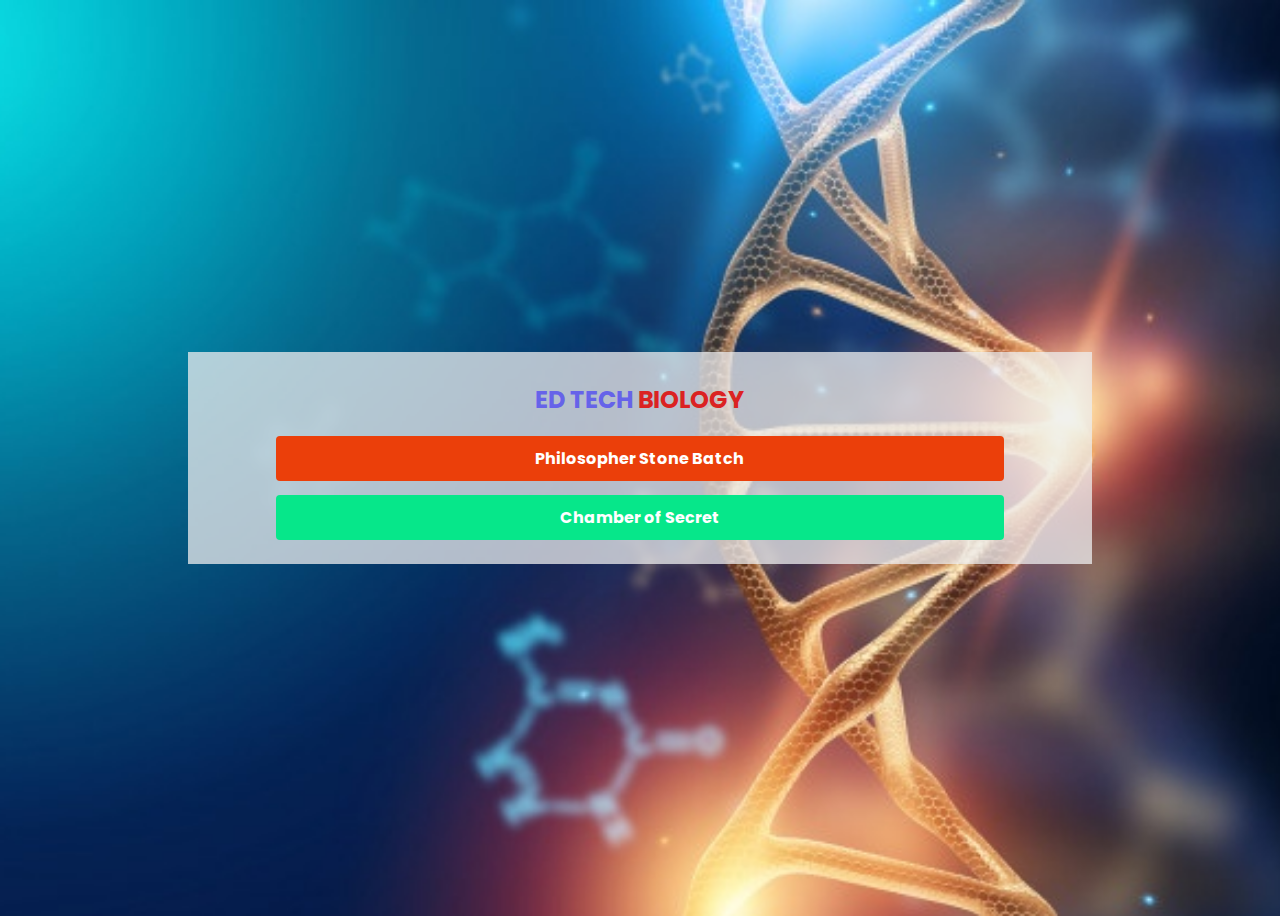
==== index.html @ 28ca8996 "bio" ====
<!DOCTYPE html>
<html lang="en">
  <head>
    <meta charset="UTF-8" />
    <meta http-equiv="X-UA-Compatible" content="IE=edge" />
    <meta name="viewport" content="width=device-width, initial-scale=1.0" />
    <title>Tailwind CSS Practice Project</title>
    <link
      href="https://fonts.googleapis.com/icon?family=Material+Icons|Material+Icons+Outlined"
      rel="stylesheet"
    />
    <link rel="stylesheet" href="style.css" />
  </head>
  <body class="edtechbio">
    <div class="card_bio">
      <h2 class="logo">ED TECH <span class="logo__bio">BIOLOGY</span></h2>
      <a href="/philosopherstone" class="batch_link philosopher">
        Philosopher Stone Batch
      </a>
      <a href="./upcoming.html" class="batch_link chamber">
        Chamber of Secret
      </a>
    </div>
  </body>
</html>
---- style.css ----
@import url('https://fonts.googleapis.com/css?family=Poppins:wght@400;500;600;700|Grand+Hotel&display=swap&effect=shadow-multiple|anaglyph|fire-animation');

body {
    font-family: 'Poppins', sans-serif;
}


.edtechbio {
    background: url(./biobg.jpg) center center no-repeat;
    background-size: cover;

    min-height: 100vh;
    display: flex;
    justify-content: center;
    align-items: center;
}

.card_bio{
    display: flex;
    flex-direction: column;
    justify-content: center;
    align-items: center;
    background:rgba(236, 236, 238, 0.753);
    padding: 10px;
    min-width: 70%;
    text-align: center;
}

.logo{
    color: rgb(102, 99, 233);
}
.logo__bio{
    color: rgb(219, 34, 34)
}
.batch_link{
    text-decoration: none;
    color: rgb(255,255,255);
    margin-bottom: 14px;
    padding: 10px;
    border-radius: 4px;
    width: 80%;
    font-weight: bold;
}
.philosopher{
    background: rgb(235, 63, 10)
}
.chamber{
    background: rgb(6, 231, 138)
}
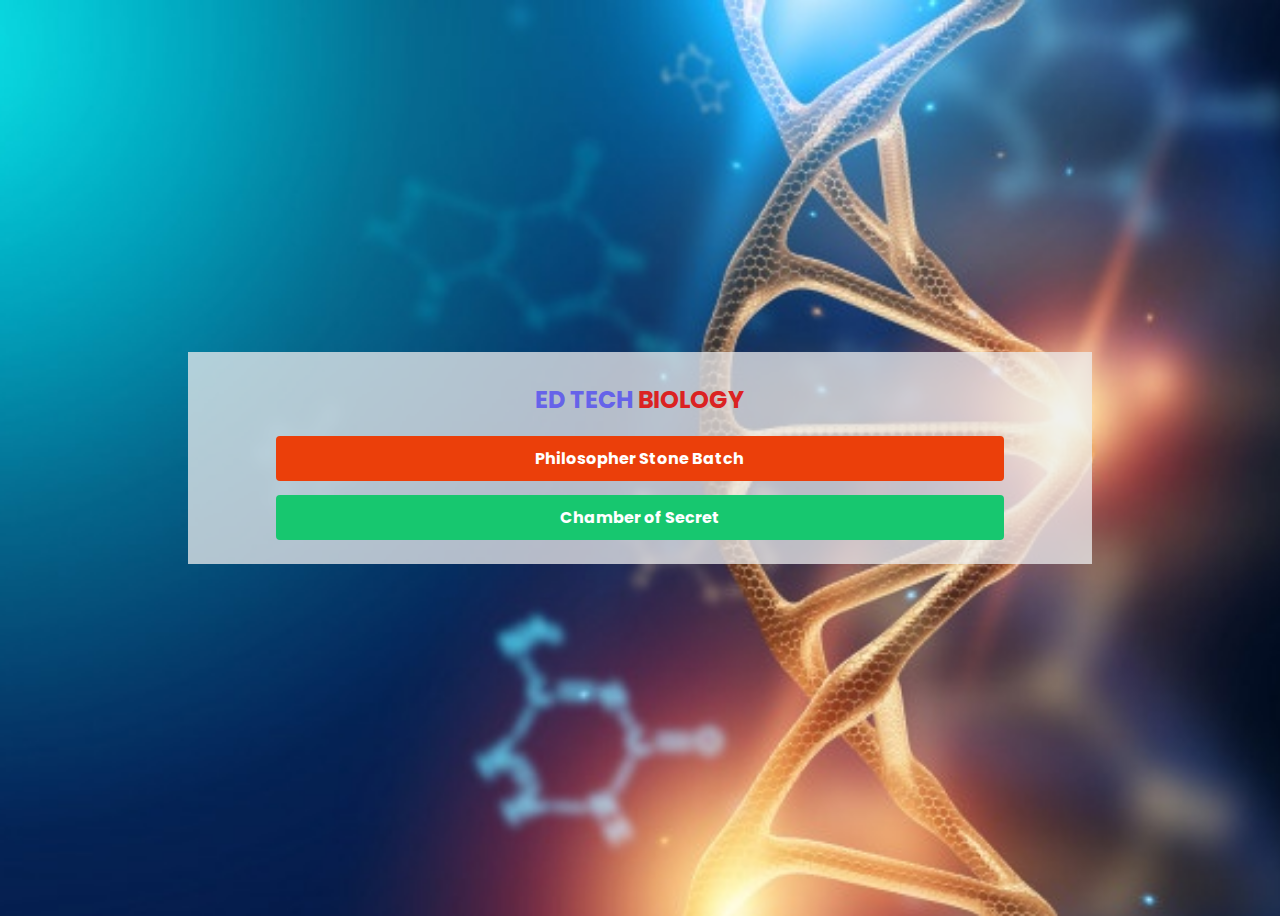
==== commit 5a72ab32: "updated" ====
--- a/index.html
+++ b/index.html
@@ -4,7 +4,7 @@
     <meta charset="UTF-8" />
     <meta http-equiv="X-UA-Compatible" content="IE=edge" />
     <meta name="viewport" content="width=device-width, initial-scale=1.0" />
-    <title>Tailwind CSS Practice Project</title>
+    <title>ED Tech Biology</title>
     <link
       href="https://fonts.googleapis.com/icon?family=Material+Icons|Material+Icons+Outlined"
       rel="stylesheet"
--- a/style.css
+++ b/style.css
@@ -45,5 +45,5 @@
     background: rgb(235, 63, 10)
 }
 .chamber{
-    background: rgb(6, 231, 138)
+    background: rgb(23, 199, 111)
 }